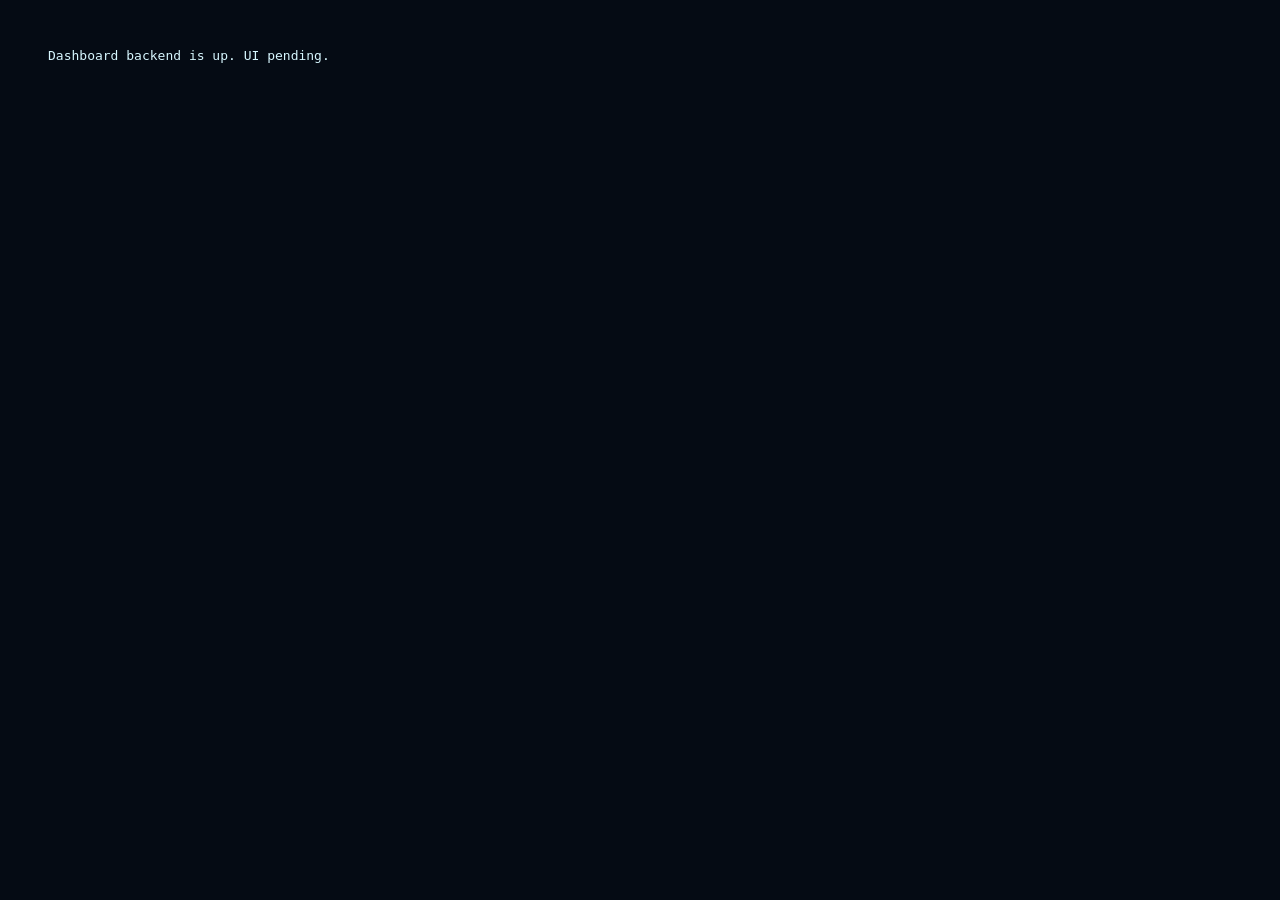
==== web/static/index.html @ f48ddb46 "Add Go backend: sources, attention rule, pipeline store, HTTP API Backend language decided as Go (wa" ====
<!doctype html>
<meta charset="utf-8">
<title>Dashboard</title>
<!-- Placeholder — replaced by the real two-surface UI in the next commit. -->
<body style="background:#050b14;color:#d7f7ff;font-family:monospace;padding:40px">
  Dashboard backend is up. UI pending.
</body>
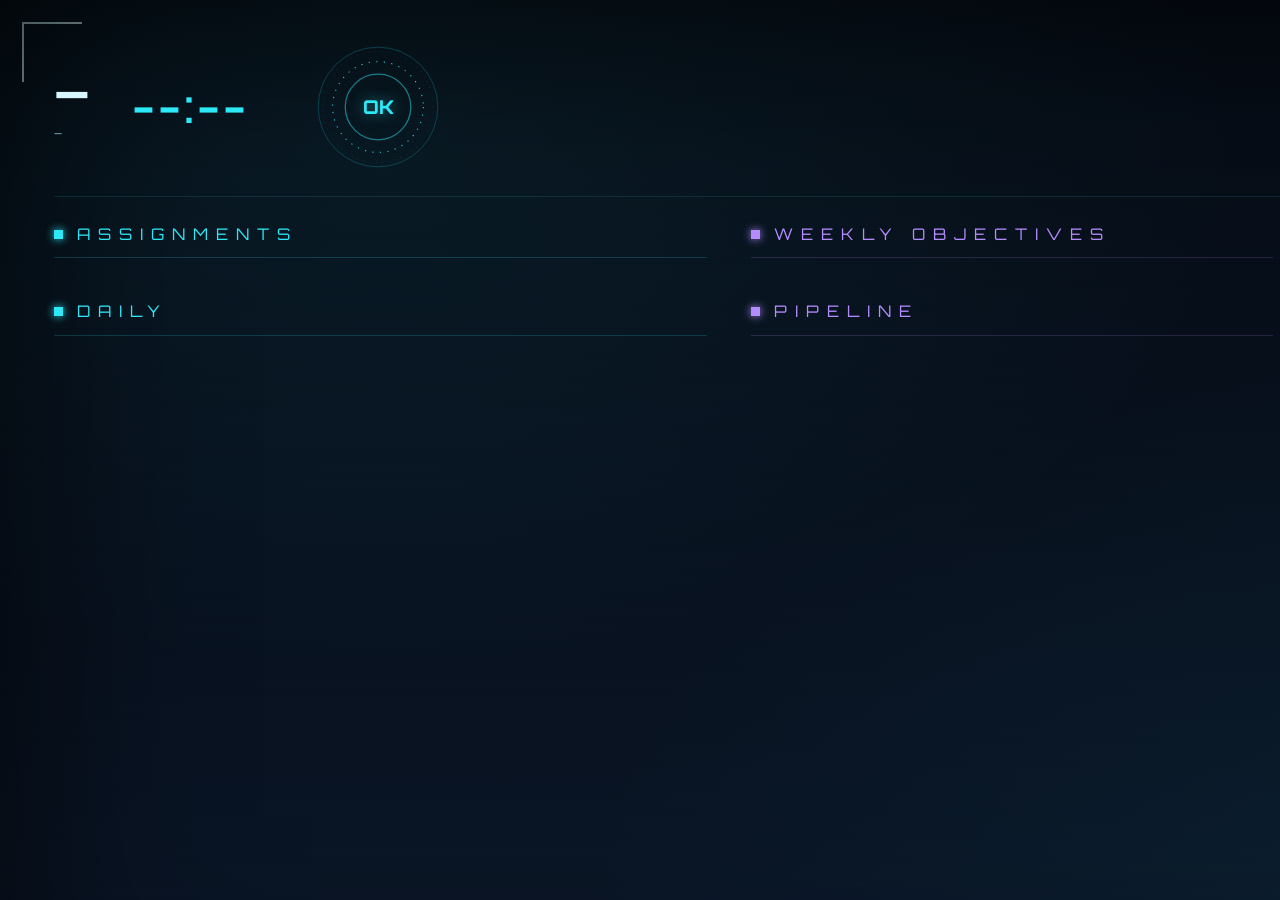
==== commit 90f0dfe6: "Add the two-surface UI: monitor and phone in one file Built from docs/dashboard-ui-mockup.html — no " ====
--- a/web/static/index.html
+++ b/web/static/index.html
@@ -1,7 +1,1137 @@
 <!doctype html>
+<html lang="en">
+<head>
 <meta charset="utf-8">
-<title>Dashboard</title>
-<!-- Placeholder — replaced by the real two-surface UI in the next commit. -->
-<body style="background:#050b14;color:#d7f7ff;font-family:monospace;padding:40px">
-  Dashboard backend is up. UI pending.
+<meta name="viewport" content="width=device-width,initial-scale=1,viewport-fit=cover">
+<title>UNIFIED DASHBOARD</title>
+
+<!-- Fonts are the two woff2 faces from docs/dashboard-ui-mockup.html, kept in
+     their own file only so this one stays readable — 34KB of base64 in the
+     middle of the UI would make it unreviewable. Both are embedded in the
+     binary and served from this origin; the panel never reaches the internet. -->
+<link rel="stylesheet" href="fonts.css">
+
+<style>
+/* ============================================================
+   TOKENS — lifted from gab.html via docs/dashboard-ui.md.
+   There is no new visual language here. Semantic colour is
+   load-bearing: cyan = normal, amber = needs attention,
+   purple = grouped (weekly objectives, pipeline).
+   ============================================================ */
+:root{
+  --c:#2de8f7; --c-dim:#0f7c8c; --c-faint:rgba(45,232,247,0.18);
+  --a:#ff9d3d; --l:#b48cff; --l-faint:rgba(180,140,255,0.18);
+  --t:#d7f7ff; --td:#5c8a96;
+  --bg-0:#050b14; --bg-1:#0a1628;
+
+  /* Set by JS from /api/config — see BURN-IN below. */
+  --scale:1; --dx:0px; --dy:0px; --dim:1;
+}
+
+*{margin:0;padding:0;box-sizing:border-box;}
+html,body{height:100%;overflow:hidden;background:var(--bg-0);}
+body{
+  font-family:'ShareTechMono',ui-monospace,Menlo,Consolas,monospace;
+  color:var(--t);line-height:1.4;
+  -webkit-font-smoothing:antialiased;
+}
+
+/* ============================================================
+   THE TWO SURFACES
+   Not one responsive layout — two surfaces with different jobs,
+   split by a width breakpoint, the same shape gab.html uses for
+   its TV case. Only one is ever in the DOM's flow.
+   ============================================================ */
+#phone{display:none;}
+@media (max-width:1099px){
+  #monitor-fit{display:none;}
+  #phone{display:flex;}
+}
+
+/* The monitor is drawn at exactly 1920x1080 and scaled to fit, so the
+   real panel gets scale 1 and every other screen degrades proportionally
+   instead of reflowing into a layout nobody designed. */
+#monitor-fit{position:fixed;inset:0;overflow:hidden;}
+#monitor{
+  width:1920px;height:1080px;transform-origin:top left;
+  transform:translate(var(--dx),var(--dy)) scale(var(--scale));
+  opacity:var(--dim);transition:opacity 2s linear;
+}
+#phone{
+  position:fixed;inset:0;opacity:var(--dim);transition:opacity 2s linear;
+  /* Drift is monitor-only: the phone is held and looked at, not burnt in. */
+}
+
+/* ============================================================
+   SHARED CHROME
+   ============================================================ */
+.mk{
+  position:relative;overflow:hidden;
+  background:
+    radial-gradient(ellipse at 20% 15%,rgba(45,232,247,0.06),transparent 40%),
+    radial-gradient(ellipse at 80% 85%,rgba(45,232,247,0.05),transparent 45%),
+    linear-gradient(180deg,var(--bg-0),var(--bg-1));
+  background-color:var(--bg-0);
+}
+.brk{position:absolute;width:60px;height:60px;border-color:var(--c-dim);opacity:0.7;}
+.brk.tl{top:22px;left:22px;border-top:2px solid;border-left:2px solid;}
+.brk.tr{top:22px;right:22px;border-top:2px solid;border-right:2px solid;}
+.brk.bl{bottom:22px;left:22px;border-bottom:2px solid;border-left:2px solid;}
+.brk.br{bottom:22px;right:22px;border-bottom:2px solid;border-right:2px solid;}
+.scan{position:absolute;inset:0;pointer-events:none;mix-blend-mode:overlay;
+  background:repeating-linear-gradient(180deg,rgba(255,255,255,0.015) 0px,transparent 1px,transparent 3px);}
+.vig{position:absolute;inset:0;pointer-events:none;box-shadow:inset 0 0 220px rgba(0,0,0,0.75);}
+.pad{position:relative;height:100%;display:flex;flex-direction:column;}
+
+/* section label: glowing square bullet + underline rule */
+.sl{font-family:'Orbitron',sans-serif;letter-spacing:8px;color:var(--c);
+  border-bottom:1px solid var(--c-faint);display:flex;align-items:center;gap:14px;}
+.sl::before{content:'';width:9px;height:9px;background:var(--c);
+  box-shadow:0 0 8px var(--c);flex-shrink:0;}
+.sl.amb{color:var(--a);border-bottom-color:rgba(255,157,61,0.18);}
+.sl.amb::before{background:var(--a);box-shadow:0 0 8px var(--a);}
+.sl.pur{color:var(--l);border-bottom-color:var(--l-faint);}
+.sl.pur::before{background:var(--l);box-shadow:0 0 8px var(--l);}
+.sl .tail{margin-left:auto;font-family:'ShareTechMono',monospace;
+  letter-spacing:2px;color:var(--td);}
+
+/* rows: 3px left accent stripe */
+.row{display:flex;align-items:center;gap:16px;
+  border-bottom:1px solid rgba(45,232,247,0.08);border-left:3px solid transparent;}
+.node{border-radius:50%;border:2px solid var(--c);flex-shrink:0;}
+.row.hot{border-left-color:var(--a);background:rgba(255,157,61,0.05);}
+.row.hot .node{border-color:var(--a);}
+.row.done .node{background:var(--c);}
+.course{font-family:'Orbitron',sans-serif;font-weight:600;letter-spacing:2px;
+  color:var(--td);flex-shrink:0;}
+.row.hot .course{color:var(--a);}
+.what{letter-spacing:1px;color:var(--t);white-space:nowrap;overflow:hidden;text-overflow:ellipsis;}
+.row.hot .what{color:#ffd8ad;}
+.row.done .what{text-decoration:line-through;opacity:0.4;}
+.due{margin-left:auto;font-family:'Orbitron',sans-serif;font-weight:600;
+  letter-spacing:1px;color:var(--td);flex-shrink:0;}
+.row.hot .due{color:var(--a);text-shadow:0 0 8px rgba(255,157,61,0.5);}
+
+/* weekly objectives */
+.wk{margin-bottom:16px;}
+.wkh{display:flex;align-items:center;gap:12px;}
+.wkn{border:2px solid var(--l);flex-shrink:0;transform:rotate(45deg);}
+.wkt{color:var(--t);letter-spacing:1px;}
+.wkf{margin-left:auto;color:var(--td);letter-spacing:1px;}
+.wbar{background:rgba(180,140,255,0.12);overflow:hidden;}
+.wbar i{display:block;height:100%;background:var(--l);box-shadow:0 0 6px var(--l);}
+.subs{list-style:none;}
+.sub{display:flex;align-items:center;color:var(--td);letter-spacing:0.5px;}
+.sub .sb{color:var(--l);flex-shrink:0;}
+.sub.done{text-decoration:line-through;opacity:0.4;}
+
+/* reminders */
+.rem{display:flex;align-items:center;border-bottom:1px solid rgba(255,157,61,0.08);
+  border-left:3px solid transparent;}
+.rem.over{border-left-color:var(--a);background:rgba(255,157,61,0.07);}
+.rem.over .rtext{color:#ffd8ad;}
+.rem.over .rtime{text-shadow:0 0 8px rgba(255,157,61,0.5);}
+.rem .odue{margin-left:auto;font-family:'Orbitron',sans-serif;color:var(--a);
+  letter-spacing:2px;flex-shrink:0;}
+.rtime{font-family:'Orbitron',sans-serif;font-weight:600;color:var(--a);
+  letter-spacing:1px;flex-shrink:0;}
+.rtext{color:var(--t);letter-spacing:1px;white-space:nowrap;overflow:hidden;text-overflow:ellipsis;}
+.rrep{margin-left:auto;color:var(--td);letter-spacing:2px;flex-shrink:0;
+  border:1px solid rgba(255,157,61,0.2);}
+
+/* meters */
+.meter{border-bottom:1px solid rgba(45,232,247,0.08);}
+.meter .mh{display:flex;align-items:baseline;gap:10px;}
+.meter .mn{color:var(--t);letter-spacing:1px;}
+.meter .mv{margin-left:auto;font-family:'Orbitron',sans-serif;font-weight:600;
+  color:var(--c);letter-spacing:1px;}
+.meter.warn .mv{color:var(--a);}
+.bar{background:rgba(45,232,247,0.12);overflow:hidden;}
+.bar i{display:block;height:100%;background:var(--c);box-shadow:0 0 6px var(--c);}
+.meter.warn .bar i{background:var(--a);box-shadow:0 0 6px var(--a);}
+
+/* containers */
+.ctrs{display:flex;flex-wrap:wrap;}
+.ctr{display:flex;align-items:center;letter-spacing:1px;color:var(--td);}
+.ctr i{border-radius:50%;background:var(--c);box-shadow:0 0 7px var(--c);flex-shrink:0;}
+.ctr.down{color:var(--a);}
+.ctr.down i{background:var(--a);box-shadow:0 0 7px var(--a);}
+
+/* pipeline stages */
+.stage{border-bottom:1px solid rgba(180,140,255,0.1);border-left:3px solid transparent;}
+.stage.live{border-left-color:var(--l);background:rgba(180,140,255,0.05);}
+.sh{display:flex;align-items:baseline;gap:12px;}
+.sn{font-family:'Orbitron',sans-serif;font-weight:600;letter-spacing:3px;color:var(--l);}
+.sc{margin-left:auto;font-family:'Orbitron',sans-serif;font-weight:800;
+  color:var(--t);line-height:1;}
+.stage.dead .sn,.stage.dead .sc{color:var(--td);}
+.sd{letter-spacing:1px;color:var(--td);white-space:nowrap;overflow:hidden;text-overflow:ellipsis;}
+
+/* rings */
+.ring{position:relative;}
+.ring svg{width:100%;height:100%;transform:rotate(-90deg);display:block;}
+.rt{fill:none;stroke:rgba(45,232,247,0.12);stroke-width:3;}
+.rp{fill:none;stroke:var(--c);stroke-width:3;stroke-linecap:round;
+  filter:drop-shadow(0 0 6px var(--c));transition:stroke-dashoffset 1s linear;}
+.rp.amb{stroke:var(--a);filter:drop-shadow(0 0 6px var(--a));}
+.rc{position:absolute;inset:0;display:grid;grid-template-rows:1fr auto 1fr;justify-items:center;}
+.rc .above{align-self:end;}
+.rc .below{align-self:start;}
+.core svg{transform:none;}
+.cr-out{fill:none;stroke:var(--c-dim);stroke-width:1.2;opacity:0.6;}
+.cr-mid{fill:none;stroke:var(--c);stroke-width:1.6;stroke-dasharray:2 10;opacity:0.9;
+  animation:spin 40s linear infinite;transform-origin:center;}
+.cr-in{fill:none;stroke:var(--c);stroke-width:2;opacity:0.5;
+  animation:spinr 26s linear infinite;transform-origin:center;}
+.cr-mid.amb{stroke:var(--a);}
+.cr-in.amb{stroke:var(--a);}
+@keyframes spin{from{transform:rotate(0)}to{transform:rotate(360deg)}}
+@keyframes spinr{from{transform:rotate(360deg)}to{transform:rotate(0)}}
+@media (prefers-reduced-motion:reduce){.cr-mid,.cr-in{animation:none;}}
+
+/* the one filled panel — present ONLY when something needs a person */
+.callout-blk{border-left:3px solid var(--a);background:rgba(255,157,61,0.06);}
+
+/* status strip */
+.strip{margin-top:auto;display:flex;justify-content:space-between;gap:14px;
+  letter-spacing:2px;color:var(--td);border-top:1px solid rgba(45,232,247,0.1);}
+.strip .ok{color:var(--c);}
+.strip .bad{color:var(--a);}
+
+/* ============================================================
+   MONITOR — 1920x1080. Never touched, nothing below the fold,
+   no navigation, everything visible at once.
+   ============================================================ */
+.mon .pad{padding:44px 54px 34px;}
+.mon .sl{font-size:16px;padding-bottom:12px;margin-bottom:16px;}
+.mon .sl .tail{font-size:12px;}
+.mon .row{padding:13px 10px;}
+.mon .node{width:18px;height:18px;}
+.mon .course{font-size:13px;min-width:104px;}
+.mon .what{font-size:20px;}
+.mon .due{font-size:15px;}
+.mon .wkn{width:13px;height:13px;}
+.mon .wkt{font-size:18px;}
+.mon .wkf{font-size:13px;}
+.mon .wbar{height:4px;margin:9px 0 0 28px;}
+.mon .subs{margin:8px 0 0 28px;}
+.mon .sub{font-size:15px;gap:11px;padding:5px 0;}
+.mon .rem{padding:10px;gap:16px;}
+.mon .rtime{font-size:17px;min-width:70px;}
+.mon .rtext{font-size:17px;}
+.mon .rrep{font-size:11px;padding:3px 8px;}
+.mon .rem .odue{font-size:11px;}
+.mon .meter{padding:11px 10px;}
+.mon .meter .mn{font-size:17px;}
+.mon .meter .mv{font-size:17px;}
+.mon .bar{height:4px;margin-top:9px;}
+.mon .ctrs{gap:11px 20px;padding:14px 10px 0;}
+.mon .ctr{font-size:15px;gap:9px;}
+.mon .ctr i{width:8px;height:8px;}
+.mon .stage{padding:11px 10px;}
+.mon .sn{font-size:13px;}
+.mon .sc{font-size:21px;}
+.mon .sd{font-size:14px;margin-top:6px;}
+.mon .strip{font-size:14px;padding-top:16px;margin-top:26px;}
+.mon .callout-blk{padding:14px 16px;margin-top:20px;}
+.mon .callout-blk .cl{font-family:'Orbitron',sans-serif;font-size:11px;
+  letter-spacing:4px;color:var(--a);}
+.mon .callout-blk .cs{font-size:18px;letter-spacing:1px;color:#ffd8ad;margin-top:9px;}
+.mon .callout-blk .cd{font-family:'Orbitron',sans-serif;font-size:13px;
+  letter-spacing:2px;color:var(--td);margin-top:7px;}
+
+/* monitor header — the countdown lives here, not as a centred hero */
+.mhead{display:flex;align-items:center;gap:40px;padding-bottom:26px;
+  border-bottom:1px solid rgba(45,232,247,0.12);margin-bottom:26px;}
+.mdate{font-family:'Orbitron',sans-serif;font-size:44px;font-weight:800;
+  letter-spacing:2px;color:var(--t);line-height:1;}
+.mwd{font-size:15px;letter-spacing:7px;color:var(--td);margin-top:10px;}
+.mclock{font-family:'Orbitron',sans-serif;font-size:44px;font-weight:600;
+  letter-spacing:3px;color:var(--c);line-height:1;font-variant-numeric:tabular-nums;}
+.mnext{margin-left:auto;display:flex;align-items:center;gap:22px;}
+.mcount{font-family:'Orbitron',sans-serif;font-size:64px;font-weight:800;
+  color:var(--a);text-shadow:0 0 26px rgba(255,157,61,0.42);line-height:1;
+  font-variant-numeric:tabular-nums;}
+.mnl{font-family:'Orbitron',sans-serif;font-size:12px;letter-spacing:5px;
+  color:var(--td);margin-bottom:9px;}
+.mns{font-size:19px;letter-spacing:1px;color:#ffd8ad;margin-top:7px;}
+.mnd{font-family:'Orbitron',sans-serif;font-size:13px;letter-spacing:3px;
+  color:var(--a);margin-top:6px;}
+.core-txt{font-family:'Orbitron',sans-serif;font-size:19px;font-weight:800;
+  color:var(--c);text-shadow:0 0 14px rgba(45,232,247,0.5);}
+.core-txt.amb{color:var(--a);text-shadow:0 0 14px rgba(255,157,61,0.5);}
+
+.lanes{display:grid;grid-template-columns:1.25fr 1fr 1.05fr;gap:44px;flex:1;min-height:0;}
+.lane{min-width:0;display:flex;flex-direction:column;}
+.lane .blk + .blk{margin-top:26px;}
+
+/* ============================================================
+   PHONE — 64px left rail, four destinations, one concern per tab.
+   ============================================================ */
+.ph{display:flex;}
+.ph .rail{
+  width:64px;flex-shrink:0;position:relative;z-index:2;
+  border-right:1px solid rgba(45,232,247,0.12);
+  background:rgba(5,11,20,0.6);
+  display:flex;flex-direction:column;padding-top:max(44px,env(safe-area-inset-top));
+}
+.ph .ri{
+  display:flex;flex-direction:column;align-items:center;gap:7px;
+  padding:15px 0;border-left:3px solid transparent;
+  position:relative;cursor:pointer;-webkit-tap-highlight-color:transparent;
+}
+.ph .ri i{width:9px;height:9px;border-radius:50%;background:var(--td);opacity:0.55;}
+.ph .ri span{font-family:'Orbitron',sans-serif;font-size:8px;font-weight:600;
+  letter-spacing:1.5px;color:var(--td);}
+.ph .ri.on{border-left-color:var(--ac,var(--c));background:rgba(45,232,247,0.07);}
+.ph .ri.on i{background:var(--ac,var(--c));box-shadow:0 0 9px var(--ac,var(--c));opacity:1;}
+.ph .ri.on span{color:var(--ac,var(--c));}
+.ph .ri.on.a{background:rgba(255,157,61,0.07);}
+.ph .ri.on.p{background:rgba(180,140,255,0.07);}
+/* badge: a dead container is visible from the home screen without being on it */
+.ph .ri .dot{position:absolute;top:12px;right:12px;width:6px;height:6px;
+  border-radius:50%;background:var(--a);box-shadow:0 0 7px var(--a);display:none;}
+.ph .ri.badged .dot{display:block;}
+
+.ph .body{flex:1;min-width:0;display:flex;flex-direction:column;
+  padding:max(38px,env(safe-area-inset-top)) 16px 20px;overflow-y:auto;
+  scrollbar-width:none;}
+.ph .body::-webkit-scrollbar{display:none;}
+.ph .tbar{display:flex;align-items:baseline;gap:10px;padding-bottom:11px;
+  border-bottom:1px solid rgba(45,232,247,0.12);margin-bottom:14px;}
+.ph .tbar .tn{font-family:'Orbitron',sans-serif;font-size:12px;font-weight:600;
+  letter-spacing:4px;color:var(--c);}
+.ph .tbar .tn.a{color:var(--a);}
+.ph .tbar .tn.p{color:var(--l);}
+.ph .tbar .tm{margin-left:auto;font-size:10px;letter-spacing:2px;color:var(--td);}
+
+.ph .sl{font-size:10px;letter-spacing:5px;padding-bottom:8px;margin-bottom:10px;}
+.ph .sl::before{width:6px;height:6px;}
+.ph .sl .tail{font-size:8px;}
+.ph .row{gap:10px;padding:9px 4px;}
+.ph .node{width:12px;height:12px;}
+.ph .course{font-size:9px;letter-spacing:1px;min-width:66px;}
+.ph .what{font-size:13px;}
+.ph .due{font-size:11px;}
+.ph .rem{padding:8px 4px;gap:10px;}
+.ph .rtime{font-size:12px;min-width:44px;}
+.ph .rtext{font-size:12px;}
+.ph .rem .odue{font-size:8px;}
+.ph .rrep{font-size:8px;padding:2px 5px;}
+.ph .meter{padding:8px 4px;}
+.ph .meter .mn{font-size:12px;}
+.ph .meter .mv{font-size:12px;}
+.ph .bar{height:3px;margin-top:7px;}
+.ph .ctrs{gap:8px 12px;padding:9px 4px 0;}
+.ph .ctr{font-size:10px;gap:6px;}
+.ph .ctr i{width:6px;height:6px;}
+.ph .stage{padding:9px 4px;}
+.ph .sn{font-size:9px;letter-spacing:2px;}
+.ph .sc{font-size:15px;}
+.ph .sd{font-size:9.5px;margin-top:4px;}
+.ph .wkn{width:10px;height:10px;}
+.ph .wkt{font-size:13px;}
+.ph .wkf{font-size:10px;}
+.ph .wbar{height:3px;margin:7px 0 0 22px;}
+.ph .subs{margin:6px 0 0 22px;}
+.ph .sub{font-size:11px;gap:8px;padding:3px 0;}
+.ph .strip{font-size:8px;letter-spacing:1px;padding-top:9px;margin-top:auto;}
+.ph .callout-blk{padding:11px 12px;margin-bottom:14px;}
+.ph .callout-blk .cl{font-family:'Orbitron',sans-serif;font-size:8px;
+  letter-spacing:3px;color:var(--a);}
+.ph .callout-blk .cs{font-size:13px;letter-spacing:1px;color:#ffd8ad;margin-top:6px;}
+.ph .callout-blk .cd{font-size:9px;letter-spacing:2px;color:var(--td);margin-top:5px;}
+
+/* phone home hero */
+.ph .hero{display:flex;flex-direction:column;align-items:center;padding:8px 0 4px;}
+.ph .huge{font-family:'Orbitron',sans-serif;font-weight:800;font-size:52px;
+  line-height:1;color:var(--a);text-shadow:0 0 28px rgba(255,157,61,0.42);
+  font-variant-numeric:tabular-nums;}
+.ph .unit{font-family:'Orbitron',sans-serif;font-size:9px;letter-spacing:5px;
+  color:var(--td);margin-top:9px;}
+.ph .subj{font-size:14px;letter-spacing:1px;color:var(--t);margin-top:15px;text-align:center;}
+.ph .metaline{font-family:'Orbitron',sans-serif;font-size:9px;letter-spacing:3px;
+  color:var(--a);margin-top:7px;}
+
+/* phone home summary cards */
+.ph .sum{display:grid;grid-template-columns:1fr 1fr;gap:8px;margin-top:16px;}
+.ph .sc2{border:1px solid var(--c-faint);border-left:3px solid var(--c);
+  background:rgba(45,232,247,0.04);padding:9px 10px;}
+.ph .sc2.warn{border-color:rgba(255,157,61,0.35);border-left-color:var(--a);
+  background:rgba(255,157,61,0.07);}
+.ph .sc2.pur{border-color:var(--l-faint);border-left-color:var(--l);
+  background:rgba(180,140,255,0.05);}
+.ph .sc2 .k{font-family:'Orbitron',sans-serif;font-size:7.5px;font-weight:600;
+  letter-spacing:2px;color:var(--td);margin-bottom:5px;}
+.ph .sc2.warn .k{color:var(--a);}
+.ph .sc2 .v{font-family:'Orbitron',sans-serif;font-size:20px;font-weight:800;
+  color:var(--t);line-height:1;}
+.ph .sc2.warn .v{color:var(--a);}
+.ph .sc2 .u{font-size:8.5px;letter-spacing:1px;color:var(--td);margin-top:4px;}
+
+/* pipeline — the ONLY interactive part of the dashboard */
+.jcard{border:1px solid var(--l-faint);background:rgba(180,140,255,0.05);
+  display:flex;align-items:baseline;gap:9px;}
+.jcard .jn{color:var(--t);white-space:nowrap;overflow:hidden;text-overflow:ellipsis;}
+.jcard .jd{margin-left:auto;color:var(--td);flex-shrink:0;}
+.ph .jcard{padding:9px;margin-bottom:5px;font-size:11px;
+  cursor:pointer;-webkit-tap-highlight-color:transparent;}
+.ph .jcard:active{background:rgba(180,140,255,0.14);}
+.ph .jcard .jd{font-size:9px;}
+.ph .jcard .jx{color:var(--td);font-size:12px;padding:0 2px 0 8px;flex-shrink:0;}
+
+.ph .addbtn{width:100%;margin-top:12px;padding:10px;background:transparent;
+  border:1px dashed var(--l-faint);color:var(--l);cursor:pointer;
+  font-family:'Orbitron',sans-serif;font-size:9px;letter-spacing:3px;}
+.ph .addform{display:none;margin-top:12px;border:1px solid var(--l-faint);
+  background:rgba(180,140,255,0.05);padding:11px;}
+.ph .addform.open{display:block;}
+.ph .addform input,.ph .addform select{
+  width:100%;margin-bottom:7px;padding:7px 8px;background:rgba(5,11,20,0.7);
+  border:1px solid var(--l-faint);color:var(--t);font-size:12px;
+  font-family:'ShareTechMono',monospace;}
+.ph .addform .go{width:100%;padding:8px;background:rgba(180,140,255,0.16);
+  border:1px solid var(--l);color:var(--t);cursor:pointer;
+  font-family:'Orbitron',sans-serif;font-size:9px;letter-spacing:3px;}
+
+/* empty / failed states — a dead source must LOOK dead, never blank */
+.empty{color:var(--td);letter-spacing:2px;opacity:0.75;}
+.mon .empty{font-size:15px;padding:13px 10px;}
+.ph .empty{font-size:11px;padding:9px 4px;}
+.empty.bad{color:var(--a);opacity:1;}
+</style>
+</head>
+
+<body>
+
+<!-- ===================== SURFACE 01 — MONITOR ===================== -->
+<div id="monitor-fit">
+  <div class="mk mon" id="monitor">
+    <div class="brk tl"></div><div class="brk tr"></div>
+    <div class="brk bl"></div><div class="brk br"></div>
+    <div class="scan"></div><div class="vig"></div>
+
+    <div class="pad">
+      <div class="mhead">
+        <div>
+          <div class="mdate" id="m-date">—</div>
+          <div class="mwd" id="m-weekday">—</div>
+        </div>
+        <div class="mclock" id="m-clock">--:--</div>
+
+        <div class="ring core" style="width:126px;height:126px;flex-shrink:0;margin-left:26px;">
+          <svg viewBox="0 0 200 200">
+            <circle class="cr-out" cx="100" cy="100" r="95"></circle>
+            <circle class="cr-out" cx="100" cy="100" r="88" stroke-dasharray="1 9"></circle>
+            <circle class="cr-mid" id="m-ring-mid" cx="100" cy="100" r="72"></circle>
+            <circle class="cr-in" id="m-ring-in" cx="100" cy="100" r="52"></circle>
+          </svg>
+          <div class="rc">
+            <div class="above"></div>
+            <div class="core-txt" id="m-core">OK</div>
+            <div class="below"></div>
+          </div>
+        </div>
+
+        <div class="mnext">
+          <div style="text-align:right;">
+            <div class="mnl">NEXT DUE</div>
+            <div class="mns" id="m-next-title">—</div>
+            <div class="mnd" id="m-next-when">—</div>
+          </div>
+          <div class="mcount" id="m-count">—</div>
+        </div>
+      </div>
+
+      <div class="lanes">
+        <div class="lane">
+          <div class="blk">
+            <div class="sl">ASSIGNMENTS <span class="tail" id="m-assign-tail"></span></div>
+            <div id="m-assignments"></div>
+          </div>
+          <div class="blk" id="m-daily-blk">
+            <div class="sl">DAILY <span class="tail" id="m-daily-tail"></span></div>
+            <div id="m-daily"></div>
+          </div>
+        </div>
+
+        <div class="lane">
+          <div class="blk" id="m-weekly-blk">
+            <div class="sl pur">WEEKLY OBJECTIVES</div>
+            <div id="m-weekly"></div>
+          </div>
+          <div class="blk">
+            <div class="sl pur">PIPELINE <span class="tail" id="m-pipe-tail"></span></div>
+            <div id="m-pipeline"></div>
+          </div>
+        </div>
+
+        <div class="lane">
+          <div class="blk">
+            <div class="sl amb" id="m-lab-label">HOMELAB <span class="tail" id="m-lab-tail"></span></div>
+            <div id="m-homelab"></div>
+          </div>
+          <div class="blk" id="m-rem-blk">
+            <div class="sl amb">REMINDERS <span class="tail">TODAY</span></div>
+            <div id="m-reminders"></div>
+          </div>
+          <!-- The one filled panel. Injected only when attention is active. -->
+          <div id="m-needs"></div>
+        </div>
+      </div>
+
+      <div class="strip">
+        <span>G.A.B. <span id="s-gab" class="ok">—</span></span>
+        <span>PROXMOX <span id="s-prox">—</span></span>
+        <span id="s-updated">UPDATED —</span>
+        <span id="s-version">DASHBOARD</span>
+      </div>
+    </div>
+  </div>
+</div>
+
+<!-- ===================== SURFACE 02 — PHONE ===================== -->
+<div class="mk ph" id="phone">
+  <div class="scan"></div><div class="vig"></div>
+
+  <div class="rail">
+    <div class="ri on" data-tab="home"><i></i><span>HOME</span><span class="dot"></span></div>
+    <div class="ri" data-tab="tasks"><i></i><span>TASKS</span><span class="dot"></span></div>
+    <div class="ri" data-tab="lab"><i></i><span>LAB</span><span class="dot"></span></div>
+    <div class="ri" data-tab="jobs"><i></i><span>JOBS</span><span class="dot"></span></div>
+  </div>
+
+  <div class="body">
+    <div class="tbar">
+      <span class="tn" id="p-tabname">STATUS</span>
+      <span class="tm" id="p-tabmeta">—</span>
+    </div>
+    <div id="p-content"></div>
+    <div class="strip" id="p-strip"></div>
+  </div>
+</div>
+
+<script>
+"use strict";
+/* ============================================================
+   CONFIG — everything tunable, at the top of the file.
+   Server-owned values (poll interval, burn-in) arrive from
+   /api/config so they are declared once, in internal/config.
+   ============================================================ */
+const STATE_URL   = "/api/state";
+const CONFIG_URL  = "/api/config";
+const TICK_MS     = 1000;     // display tick: clock + countdown, zero server cost
+const HOT_HOURS   = 24;       // an assignment inside this window renders "hot"
+const RING_HORIZON_H = 168;   // phone ring is a 7-day horizon
+
+let POLL_MS = 20000;          // replaced by /api/config (pinned at 20s in the spec)
+let BURN = {drift_px:0, drift_period_min:17, dim_start_hour:23, dim_end_hour:7, dim_opacity:1};
+// Until /api/config answers, no meter paints amber — better than guessing a
+// threshold the server may not agree with.
+let THRESH = {gpu_temp_c: Infinity, disk_pct: Infinity};
+
+let state = null;             // last good /api/state
+let stale = false;            // last poll failed
+let tab = "home";
+const WD  = ["SUN","MON","TUE","WED","THU","FRI","SAT"];
+const MON = ["JAN","FEB","MAR","APR","MAY","JUN","JUL","AUG","SEP","OCT","NOV","DEC"];
+
+/* ============================================================
+   HELPERS
+   ============================================================ */
+const $  = (id) => document.getElementById(id);
+const pad2 = (n) => String(n).padStart(2, "0");
+
+// Every value below is rendered through innerHTML, and course/title/company
+// text comes from G.A.B., Proxmox and Ryan's own input. Escape all of it.
+function esc(s){
+  return String(s == null ? "" : s).replace(/[&<>"']/g, (c) => (
+    {"&":"&amp;","<":"&lt;",">":"&gt;",'"':"&quot;","'":"&#39;"}[c]
+  ));
+}
+
+function dayDiff(d, now){
+  const a = new Date(d.getFullYear(), d.getMonth(), d.getDate());
+  const b = new Date(now.getFullYear(), now.getMonth(), now.getDate());
+  return Math.round((a - b) / 864e5);
+}
+
+// Compact due marker for a row: hours inside a day, weekday inside a week,
+// then a date. Same vocabulary the mockup uses.
+function dueShort(d, now){
+  if (!d) return "";
+  const ms = d - now;
+  if (ms < 0) return "LATE";
+  const h = ms / 36e5;
+  if (h < 24) return Math.max(1, Math.round(h)) + "h";
+  const days = dayDiff(d, now);
+  if (days <= 6) return WD[d.getDay()];
+  return MON[d.getMonth()] + " " + d.getDate();
+}
+
+// Long form for the header: "TOMORROW 09:00".
+function dueLabel(d, now){
+  if (!d) return "—";
+  const time = pad2(d.getHours()) + ":" + pad2(d.getMinutes());
+  const days = dayDiff(d, now);
+  if (days < 0)  return "OVERDUE " + time;
+  if (days === 0) return "TODAY " + time;
+  if (days === 1) return "TOMORROW " + time;
+  if (days <= 6)  return WD[d.getDay()] + " " + time;
+  return MON[d.getMonth()] + " " + d.getDate() + " " + time;
+}
+
+// The countdown: hours while that is the useful unit, days after.
+function countdown(d, now){
+  if (!d) return {value:"—", unit:"", compact:"—"};
+  const ms = d - now;
+  if (ms < 0) return {value:"0", unit:"LATE", compact:"LATE"};
+  const h = ms / 36e5;
+  if (h < 48) {
+    const v = Math.max(1, Math.round(h));
+    return {value:String(v), unit:"HOURS", compact:v + "h"};
+  }
+  const v = Math.ceil(h / 24);
+  return {value:String(v), unit:"DAYS", compact:v + "d"};
+}
+
+// Freshness of the last poll — coarse on purpose, it is footnote text.
+function agoShort(ms){
+  const s = Math.max(0, Math.round(ms / 1000));
+  if (s < 60) return s + "s";
+  if (s < 3600) return Math.round(s / 60) + "m";
+  return Math.round(s / 3600) + "h";
+}
+
+// How overdue a reminder is. Deliberately NOT agoShort: this must match
+// shortDur() in internal/state, or the row tag and the NEEDS YOU panel would
+// describe the same reminder with two different numbers.
+function overdueShort(ms){
+  const mins = Math.round(ms / 60000);
+  return mins >= 60
+    ? Math.floor(mins / 60) + "h" + pad2(mins % 60) + "m"
+    : mins + "m";
+}
+
+const parseTime = (s) => (s ? new Date(s) : null);
+const pct = (n) => Math.max(0, Math.min(100, n)).toFixed(0);
+
+/* ============================================================
+   DERIVED VIEWS — computed once per render, used by both surfaces
+   ============================================================ */
+function openAssignments(now){
+  return (state.assignments || [])
+    .filter((a) => !a.done)
+    .map((a) => ({...a, dueAt: parseTime(a.due)}));
+}
+
+function nextDue(now){
+  const upcoming = openAssignments(now).filter((a) => a.dueAt);
+  return upcoming.length ? upcoming[0] : null; // server already sorted soonest-first
+}
+
+// Which phone tab a given attention reason belongs to, so the rail can badge
+// the right destination without string-matching the reason text.
+function tabForSource(source){
+  return source === "reminder" ? "tasks" : "lab";
+}
+
+/* ============================================================
+   SHARED FRAGMENTS
+   ============================================================ */
+function assignmentRow(a, now, opts){
+  const hot = a.dueAt && (a.dueAt - now) / 36e5 < HOT_HOURS;
+  const cls = "row" + (a.done ? " done" : "") + (hot && !a.done ? " hot" : "");
+  const title = opts && opts.short ? a.title.split(" — ")[0] : a.title;
+  return `<div class="${cls}">
+    <span class="node"></span>
+    <span class="course">${esc(a.course)}</span>
+    <span class="what">${esc(title)}</span>
+    <span class="due">${esc(dueShort(a.dueAt, now))}</span>
+  </div>`;
+}
+
+function taskRow(t){
+  return `<div class="row${t.done ? " done" : ""}">
+    <span class="node"></span><span class="what">${esc(t.text)}</span>
+  </div>`;
+}
+
+function reminderRow(r, now){
+  const due = parseTime(r.due);
+  const over = r.enabled && !r.acknowledged && due && due < now;
+  const tail = over
+    ? `<span class="odue">OVERDUE ${esc(overdueShort(now - due))}</span>`
+    : `<span class="rrep">${esc(r.repeat || "ONCE")}</span>`;
+  return `<div class="rem${over ? " over" : ""}">
+    <span class="rtime">${due ? pad2(due.getHours()) + ":" + pad2(due.getMinutes()) : "--:--"}</span>
+    <span class="rtext">${esc(r.text)}</span>${tail}
+  </div>`;
+}
+
+function meter(name, value, fillPct, warn){
+  return `<div class="meter${warn ? " warn" : ""}">
+    <div class="mh"><span class="mn">${esc(name)}</span><span class="mv">${esc(value)}</span></div>
+    <div class="bar"><i style="width:${pct(fillPct)}%"></i></div>
+  </div>`;
+}
+
+function objectiveBlock(o, withSubs){
+  const frac = o.total > 0 ? (o.done / o.total) * 100 : 0;
+  const subs = withSubs && o.subs && o.subs.length
+    ? `<ul class="subs">${o.subs.map((s) =>
+        `<li class="sub${s.done ? " done" : ""}"><span class="sb">◦</span>${esc(s.text)}</li>`).join("")}</ul>`
+    : "";
+  return `<div class="wk">
+    <div class="wkh"><span class="wkn"></span><span class="wkt">${esc(o.title)}</span>
+      <span class="wkf">${o.done} / ${o.total}</span></div>
+    <div class="wbar"><i style="width:${pct(frac)}%"></i></div>${subs}
+  </div>`;
+}
+
+function emptyRow(text, bad){
+  return `<div class="empty${bad ? " bad" : ""}">${esc(text)}</div>`;
+}
+
+// GPU + storage meters, shared by the monitor lane and the phone LAB tab.
+// A meter turns amber at exactly the threshold the server's attention rule
+// uses, so the bar and the NEEDS YOU panel can never disagree.
+function gpuMeters(lab){
+  if (!lab.gpu_status.ok) return emptyRow("GPU AGENT UNREACHABLE", true);
+  if (!lab.gpus || !lab.gpus.length) return emptyRow("NO GPU REPORTED");
+  return lab.gpus.map((g) => {
+    const vramPct = g.vram_total_mb ? (g.vram_used_mb / g.vram_total_mb) * 100 : 0;
+    // The temp bar is scaled against 100 °C, which is where consumer NVIDIA
+    // cards throttle — so a full bar means "at the hardware limit".
+    return meter("GPU temp", g.temp_c.toFixed(0) + " °C", g.temp_c, g.temp_c >= THRESH.gpu_temp_c)
+         + meter("VRAM", (g.vram_used_mb / 1024).toFixed(1) + " / " +
+                 (g.vram_total_mb / 1024).toFixed(0) + " GB", vramPct, false)
+         + (g.fan_pct ? meter("Fan", g.fan_pct.toFixed(0) + " %", g.fan_pct, false) : "");
+  }).join("");
+}
+
+function diskMeters(lab){
+  if (!lab.proxmox_status.ok) return "";
+  return (lab.disks || []).map((d) =>
+    meter(d.name, d.used_pct.toFixed(0) + " %", d.used_pct, d.used_pct >= THRESH.disk_pct)
+  ).join("");
+}
+
+function containerList(lab, stacked){
+  if (!lab.proxmox_status.ok) return emptyRow("PROXMOX UNREACHABLE", true);
+  if (!lab.containers || !lab.containers.length) return emptyRow("NO CONTAINERS REPORTED");
+  const style = stacked ? ' style="flex-direction:column;gap:9px;align-items:flex-start"' : "";
+  return `<div class="ctrs"${style}>` + lab.containers.map((c) =>
+    `<span class="ctr${c.running ? "" : " down"}"><i></i>${esc(c.name)}${
+      c.running ? "" : " — " + esc(c.status)}</span>`
+  ).join("") + "</div>";
+}
+
+/* ============================================================
+   MONITOR RENDER
+   ============================================================ */
+function renderMonitor(now){
+  const attn = state.attention;
+
+  // --- header ---
+  $("m-date").textContent    = MON[now.getMonth()] + " " + now.getDate();
+  $("m-weekday").textContent = ["SUNDAY","MONDAY","TUESDAY","WEDNESDAY","THURSDAY","FRIDAY","SATURDAY"][now.getDay()];
+  $("m-clock").textContent   = pad2(now.getHours()) + ":" + pad2(now.getMinutes());
+
+  const next = nextDue(now);
+  const cd   = countdown(next ? next.dueAt : null, now);
+  $("m-next-title").textContent = next ? next.course + " — " + next.title : "NOTHING DUE";
+  $("m-next-when").textContent  = next ? dueLabel(next.dueAt, now) : "";
+  $("m-count").textContent      = cd.compact;
+
+  // --- core ring: pulse amber and you look, stay cyan and you don't ---
+  $("m-ring-mid").classList.toggle("amb", attn.active);
+  $("m-ring-in").classList.toggle("amb", attn.active);
+  $("m-core").classList.toggle("amb", attn.active);
+  $("m-core").textContent = attn.active ? "ATTN" : "OK";
+
+  // --- lane 1 ---
+  const open = openAssignments(now);
+  $("m-assign-tail").textContent = open.length + " OPEN · FROM G.A.B.";
+  $("m-assignments").innerHTML = state.gab_status.ok
+    ? (open.length ? open.slice(0, 6).map((a) => assignmentRow(a, now)).join("")
+                   : emptyRow("NOTHING OPEN"))
+    : emptyRow("G.A.B. UNREACHABLE", true);
+
+  const tasks = state.tasks || [];
+  $("m-daily-blk").style.display = state.have && state.have.tasks ? "" : "none";
+  $("m-daily-tail").textContent  = tasks.filter((t) => t.done).length + " / " + tasks.length + " DONE";
+  $("m-daily").innerHTML = tasks.length ? tasks.map(taskRow).join("") : emptyRow("NO TASKS TODAY");
+
+  // --- lane 2 ---
+  const objectives = state.objectives || [];
+  $("m-weekly-blk").style.display = state.have && state.have.objectives ? "" : "none";
+  $("m-weekly").innerHTML = objectives.map((o) => objectiveBlock(o, true)).join("");
+
+  const pipe = state.pipeline || {};
+  const tracked = Object.values(pipe).reduce((n, items) => n + items.length, 0);
+  $("m-pipe-tail").textContent = tracked + " TRACKED";
+  $("m-pipeline").innerHTML = ["interview","applied","emailed","dead"].map((stage) => {
+    const items = pipe[stage] || [];
+    const names = items.slice(0, 3).map((i) => i.company).join(" · ");
+    const more  = items.length > 3 ? " · +" + (items.length - 3) : "";
+    const cls = "stage" + (stage === "interview" && items.length ? " live" : "")
+              + (stage === "dead" ? " dead" : "");
+    return `<div class="${cls}">
+      <div class="sh"><span class="sn">${stage.toUpperCase()}</span><span class="sc">${items.length}</span></div>
+      <div class="sd">${esc(names + more) || "—"}</div>
+    </div>`;
+  }).join("");
+
+  // --- lane 3 ---
+  const lab = state.homelab;
+  const down = (lab.containers || []).filter((c) => c.watched && !c.running);
+  $("m-lab-tail").textContent = down.length ? down.length + " DOWN" : "ALL UP";
+  $("m-lab-label").classList.toggle("amb", down.length > 0);
+  $("m-homelab").innerHTML = gpuMeters(lab) + diskMeters(lab) + containerList(lab, false);
+
+  const reminders = state.reminders || [];
+  $("m-rem-blk").style.display = state.have && state.have.reminders ? "" : "none";
+  $("m-reminders").innerHTML = reminders.length
+    ? reminders.map((r) => reminderRow(r, now)).join("")
+    : emptyRow("NONE TODAY");
+
+  // --- NEEDS YOU: exists only when something is waiting on a person ---
+  $("m-needs").innerHTML = attn.active ? needsPanel(attn, "blk callout-blk") : "";
+
+  // --- status strip ---
+  const gabOK = state.gab_status.ok;
+  $("s-gab").className   = gabOK ? "ok" : "bad";
+  $("s-gab").textContent = gabOK ? "LINKED" : "DOWN";
+
+  const up = (lab.containers || []).filter((c) => c.running).length;
+  const total = (lab.containers || []).length;
+  $("s-prox").innerHTML = lab.proxmox_status.ok
+    ? `<span class="ok">${up} UP</span>${total - up ? ` / <span class="bad">${total - up} DOWN</span>` : ""}`
+    : `<span class="bad">DOWN</span>`;
+
+  $("s-updated").textContent = "UPDATED " + agoShort(now - parseTime(state.generated_at)) + " AGO"
+    + (stale ? " · STALE" : "");
+  $("s-version").textContent = "DASHBOARD v0.1" + (window.__stub ? " · STUB" : "");
+}
+
+function needsPanel(attn, cls){
+  const rows = attn.reasons.map((r) =>
+    `<div class="cs">${esc(r.text)}</div><div class="cd">${esc(r.detail)}</div>`).join("");
+  return `<div class="${cls}">
+    <div class="cl">NEEDS YOU — ${attn.reasons.length}</div>${rows}
+  </div>`;
+}
+
+/* ============================================================
+   PHONE RENDER
+   ============================================================ */
+function renderPhone(now){
+  const attn = state.attention;
+
+  // Rail badges: a fault is visible from any tab without being shown on it.
+  const badged = new Set((attn.reasons || []).map((r) => tabForSource(r.source)));
+  document.querySelectorAll("#phone .ri").forEach((el) => {
+    const t = el.dataset.tab;
+    el.classList.toggle("on", t === tab);
+    el.classList.toggle("a", t === "lab");
+    el.classList.toggle("p", t === "jobs");
+    el.style.setProperty("--ac", t === "lab" ? "var(--a)" : t === "jobs" ? "var(--l)" : "var(--c)");
+    el.classList.toggle("badged", badged.has(t) && t !== tab);
+  });
+
+  const nameEl = $("p-tabname");
+  nameEl.className = "tn" + (tab === "lab" ? " a" : tab === "jobs" ? " p" : "");
+
+  const lab = state.homelab;
+  const down = (lab.containers || []).filter((c) => c.watched && !c.running);
+  const ago = agoShort(now - parseTime(state.generated_at));
+
+  if (tab === "home") {
+    nameEl.textContent = "STATUS";
+    $("p-tabmeta").textContent = MON[now.getMonth()] + " " + now.getDate() + " · " +
+      pad2(now.getHours()) + ":" + pad2(now.getMinutes());
+    $("p-content").innerHTML = phoneHome(now, attn);
+  } else if (tab === "tasks") {
+    nameEl.textContent = "TASKS";
+    $("p-tabmeta").textContent = "READ-ONLY";   // G.A.B. owns this data
+    $("p-content").innerHTML = phoneTasks(now);
+  } else if (tab === "lab") {
+    nameEl.textContent = "HOMELAB";
+    $("p-tabmeta").textContent = down.length ? down.length + " DOWN" : "ALL UP";
+    $("p-content").innerHTML = phoneLab(now, attn);
+  } else {
+    nameEl.textContent = "PIPELINE";
+    $("p-tabmeta").textContent = "TAP TO ADVANCE";  // the one tab with a verb
+    $("p-content").innerHTML = phoneJobs(now);
+  }
+
+  $("p-strip").innerHTML = tab === "jobs"
+    ? `<span>${Object.values(state.pipeline || {}).reduce((n, i) => n + i.length, 0)} TRACKED</span>
+       <span>${(state.pipeline && state.pipeline.dead || []).length} DEAD</span>`
+    : `<span>G.A.B. <span class="${state.gab_status.ok ? "ok" : "bad"}">${
+         state.gab_status.ok ? "LINKED" : "DOWN"}</span></span><span>${ago}${stale ? " · STALE" : ""}</span>`;
+}
+
+function phoneHome(now, attn){
+  const next = nextDue(now);
+  const cd = countdown(next ? next.dueAt : null, now);
+
+  // Ring fills as the deadline approaches, over a 7-day horizon.
+  const CIRC = 283;
+  const remaining = next && next.dueAt ? (next.dueAt - now) / 36e5 : RING_HORIZON_H;
+  const frac = Math.max(0, Math.min(1, 1 - remaining / RING_HORIZON_H));
+  const offset = CIRC * (1 - frac);
+
+  const open = openAssignments(now);
+  const week = open.filter((a) => a.dueAt && (a.dueAt - now) / 864e5 <= 7).length;
+  const tasks = state.tasks || [];
+  const lab = state.homelab;
+  const up = (lab.containers || []).filter((c) => c.running).length;
+  const total = (lab.containers || []).length;
+  const down = (lab.containers || []).filter((c) => c.watched && !c.running);
+  const interviews = (state.pipeline && state.pipeline.interview) || [];
+
+  return `
+  <div class="hero">
+    <div class="ring" style="width:168px;height:168px;">
+      <svg viewBox="0 0 100 100">
+        <circle class="rt" cx="50" cy="50" r="45"></circle>
+        <circle class="rp${attn.active ? " amb" : ""}" cx="50" cy="50" r="45"
+          stroke-dasharray="${CIRC}" stroke-dashoffset="${offset.toFixed(0)}"></circle>
+      </svg>
+      <div class="rc"><div class="above"></div>
+        <div style="text-align:center;">
+          <div class="huge">${esc(cd.value)}</div><div class="unit">${esc(cd.unit)}</div>
+        </div>
+        <div class="below"></div></div>
+    </div>
+    <div class="subj">${next ? esc(next.course + " — " + next.title) : "NOTHING DUE"}</div>
+    <div class="metaline">${next ? "DUE " + esc(dueLabel(next.dueAt, now)) : ""}</div>
+  </div>
+  <div class="sum">
+    <div class="sc2"><div class="k">DUE ≤ 7D</div><div class="v">${week}</div><div class="u">ASSIGNMENTS</div></div>
+    <div class="sc2${down.length ? " warn" : ""}"><div class="k">HOMELAB</div>
+      <div class="v">${up}/${total}</div>
+      <div class="u">${down.length ? esc(down.map((c) => c.name.toUpperCase()).join(" · ")) : "ALL UP"}</div></div>
+    <div class="sc2"><div class="k">TASKS TODAY</div>
+      <div class="v">${tasks.filter((t) => !t.done).length}</div>
+      <div class="u">${tasks.filter((t) => t.done).length} DONE</div></div>
+    <div class="sc2 pur"><div class="k">INTERVIEWS</div><div class="v">${interviews.length}</div>
+      <div class="u">${esc(interviews.slice(0, 2).map((i) => i.company).join(" · ")) || "—"}</div></div>
+  </div>`;
+}
+
+function phoneTasks(now){
+  if (!state.gab_status.ok) return emptyRow("G.A.B. UNREACHABLE", true);
+  const open = openAssignments(now);
+  const tasks = state.tasks || [];
+  const objectives = state.objectives || [];
+  const have = state.have || {};
+
+  let html = `<div class="sl">ASSIGNMENTS <span class="tail">${open.length}</span></div>`
+    + (open.length ? open.map((a) => assignmentRow(a, now, {short:true})).join("") : emptyRow("NOTHING OPEN"));
+
+  if (have.tasks) {
+    html += `<div style="margin-top:16px;"><div class="sl">DAILY <span class="tail">${
+      tasks.filter((t) => t.done).length} / ${tasks.length}</span></div>`
+      + (tasks.length ? tasks.map(taskRow).join("") : emptyRow("NONE")) + `</div>`;
+  }
+  if (have.objectives) {
+    html += `<div style="margin-top:16px;"><div class="sl pur">WEEKLY</div>`
+      + objectives.map((o) => objectiveBlock(o, false)).join("") + `</div>`;
+  }
+  if (have.reminders) {
+    html += `<div style="margin-top:16px;"><div class="sl amb">REMINDERS</div>`
+      + (state.reminders || []).map((r) => reminderRow(r, now)).join("") + `</div>`;
+  }
+  return html;
+}
+
+function phoneLab(now, attn){
+  const lab = state.homelab;
+  const labReasons = attn.reasons.filter((r) => tabForSource(r.source) === "lab");
+  const up = (lab.containers || []).filter((c) => c.running).length;
+  const total = (lab.containers || []).length;
+
+  return (labReasons.length ? needsPanel({reasons: labReasons}, "callout-blk") : "")
+    + `<div class="sl amb">GPU</div>` + gpuMeters(lab)
+    + `<div style="margin-top:16px;"><div class="sl amb">CONTAINERS <span class="tail">${up} / ${total}</span></div>`
+    + containerList(lab, true) + `</div>`
+    + `<div style="margin-top:16px;"><div class="sl amb">STORAGE</div>`
+    + (diskMeters(lab) || emptyRow("NO POOLS REPORTED")) + `</div>`;
+}
+
+function phoneJobs(now){
+  const pipe = state.pipeline || {};
+  const days = (iso) => Math.max(0, Math.round((now - new Date(iso)) / 864e5)) + "d";
+
+  const block = (stage) => {
+    const items = pipe[stage] || [];
+    return `<div style="margin-top:14px;">
+      <div class="sl pur">${stage.toUpperCase()} <span class="tail">${items.length}</span></div>
+      ${items.length ? items.map((i) => `
+        <div class="jcard" data-id="${esc(i.id)}" data-stage="${esc(i.stage)}">
+          <span class="jn">${esc(i.company)}${i.role ? " — " + esc(i.role) : ""}</span>
+          <span class="jd">${days(i.updated_at)}</span>
+          <span class="jx" data-kill="${esc(i.id)}">✕</span>
+        </div>`).join("") : emptyRow("NONE")}
+    </div>`;
+  };
+
+  return ["interview","applied","emailed","dead"].map(block).join("")
+    + `<button class="addbtn" id="p-add-toggle">+ TRACK AN APPLICATION</button>
+       <div class="addform" id="p-add-form">
+         <input id="p-add-company" placeholder="COMPANY" autocomplete="off">
+         <input id="p-add-role" placeholder="ROLE (OPTIONAL)" autocomplete="off">
+         <select id="p-add-stage">
+           <option value="emailed">EMAILED</option>
+           <option value="applied">APPLIED</option>
+           <option value="interview">INTERVIEW</option>
+         </select>
+         <button class="go" id="p-add-go">ADD</button>
+       </div>`;
+}
+
+/* ============================================================
+   PIPELINE WRITES — the only mutation in the whole dashboard
+   ============================================================ */
+const ADVANCE = {emailed:"applied", applied:"interview", interview:"interview", dead:"emailed"};
+
+async function pipelineWrite(method, path, body){
+  const res = await fetch("/api/pipeline" + path, {
+    method,
+    headers: body ? {"Content-Type":"application/json"} : undefined,
+    body: body ? JSON.stringify(body) : undefined,
+  });
+  if (!res.ok && res.status !== 204) {
+    const err = await res.json().catch(() => ({error: res.statusText}));
+    alert("Pipeline: " + err.error);
+    return false;
+  }
+  await load();   // re-poll so the view matches the server, not an optimistic guess
+  return true;
+}
+
+document.getElementById("p-content").addEventListener("click", (ev) => {
+  if (tab !== "jobs") return;
+
+  const kill = ev.target.closest("[data-kill]");
+  if (kill) {
+    ev.stopPropagation();
+    const card = kill.closest(".jcard");
+    // ✕ retires an item to DEAD; a second ✕ on a dead item removes it for good.
+    if (card.dataset.stage === "dead") {
+      if (confirm("Delete this application permanently?")) {
+        pipelineWrite("DELETE", "/" + kill.dataset.kill);
+      }
+    } else {
+      pipelineWrite("PATCH", "/" + kill.dataset.kill, {stage:"dead"});
+    }
+    return;
+  }
+
+  const card = ev.target.closest(".jcard");
+  if (card) {
+    const next = ADVANCE[card.dataset.stage];
+    if (next !== card.dataset.stage) pipelineWrite("PATCH", "/" + card.dataset.id, {stage: next});
+    return;
+  }
+
+  if (ev.target.id === "p-add-toggle") {
+    document.getElementById("p-add-form").classList.toggle("open");
+    return;
+  }
+  if (ev.target.id === "p-add-go") {
+    const company = document.getElementById("p-add-company").value.trim();
+    if (!company) return;
+    pipelineWrite("POST", "", {
+      company,
+      role:  document.getElementById("p-add-role").value.trim(),
+      stage: document.getElementById("p-add-stage").value,
+      note:  "",
+    });
+  }
+});
+
+document.querySelectorAll("#phone .ri").forEach((el) => {
+  el.addEventListener("click", () => { tab = el.dataset.tab; render(); });
+});
+
+/* ============================================================
+   BURN-IN MITIGATION
+   The panel shows this UI ~99% of the time, so this is built in
+   rather than retrofitted. Both values come from internal/config.
+   ============================================================ */
+function burnIn(now){
+  // Slow layout drift — a full cycle every BURN.drift_period_min minutes,
+  // slow enough to be invisible and large enough to move static edges.
+  const t = (now.getTime() / 60000) / BURN.drift_period_min * 2 * Math.PI;
+  const driftX = Math.sin(t) * BURN.drift_px;
+  const driftY = Math.cos(t * 0.7) * BURN.drift_px;
+
+  // Fit 1920x1080 into the viewport, then centre it, then add the drift.
+  const scale = Math.min(window.innerWidth / 1920, window.innerHeight / 1080);
+  const root = document.documentElement.style;
+  root.setProperty("--scale", scale);
+  root.setProperty("--dx", ((window.innerWidth  - 1920 * scale) / 2 + driftX) + "px");
+  root.setProperty("--dy", ((window.innerHeight - 1080 * scale) / 2 + driftY) + "px");
+
+  // Scheduled dim. The window wraps midnight, hence the || rather than &&.
+  const h = now.getHours();
+  const s = BURN.dim_start_hour, e = BURN.dim_end_hour;
+  const dimming = s < e ? (h >= s && h < e) : (h >= s || h < e);
+  root.setProperty("--dim", dimming ? BURN.dim_opacity : 1);
+}
+
+/* ============================================================
+   LOOP — 20s data poll, 1s display tick. One is data, one is
+   display; they are deliberately not the same interval.
+   ============================================================ */
+async function load(){
+  try {
+    const res = await fetch(STATE_URL, {cache:"no-store"});
+    if (!res.ok) throw new Error(res.statusText);
+    state = await res.json();
+    stale = false;
+  } catch (err) {
+    // Keep the last good state on the glass and mark it stale. A blank panel
+    // tells you less than a stale one that admits it is stale.
+    stale = true;
+    console.warn("dashboard: poll failed:", err);
+  }
+  render();
+}
+
+function render(){
+  if (!state) return;
+  const now = new Date();
+  burnIn(now);
+  if (window.innerWidth >= 1100) renderMonitor(now);
+  else renderPhone(now);
+}
+
+async function boot(){
+  try {
+    const cfg = await (await fetch(CONFIG_URL, {cache:"no-store"})).json();
+    POLL_MS = cfg.poll_seconds * 1000;
+    BURN = cfg.burn_in;
+    THRESH = cfg.thresholds;
+    window.__stub = cfg.stub;
+  } catch (err) {
+    console.warn("dashboard: /api/config failed, using defaults:", err);
+  }
+
+  await load();
+  setInterval(() => { load(); }, POLL_MS);
+  setInterval(() => { if (state) render(); }, TICK_MS);
+  window.addEventListener("resize", () => render());
+
+  // A panel that has been asleep should not show a stale clock on wake.
+  document.addEventListener("visibilitychange", () => { if (!document.hidden) load(); });
+}
+
+boot();
+</script>
 </body>
+</html>
--- a/web/static/fonts.css
+++ b/web/static/fonts.css
@@ -0,0 +1,4 @@
+@font-face{font-family:'Orbitron';font-style:normal;font-weight:400 900;font-display:block;
+  src:url([data-uri]) format('woff2');}
+@font-face{font-family:'ShareTechMono';font-style:normal;font-weight:400;font-display:block;
+  src:url([data-uri]) format('woff2');}
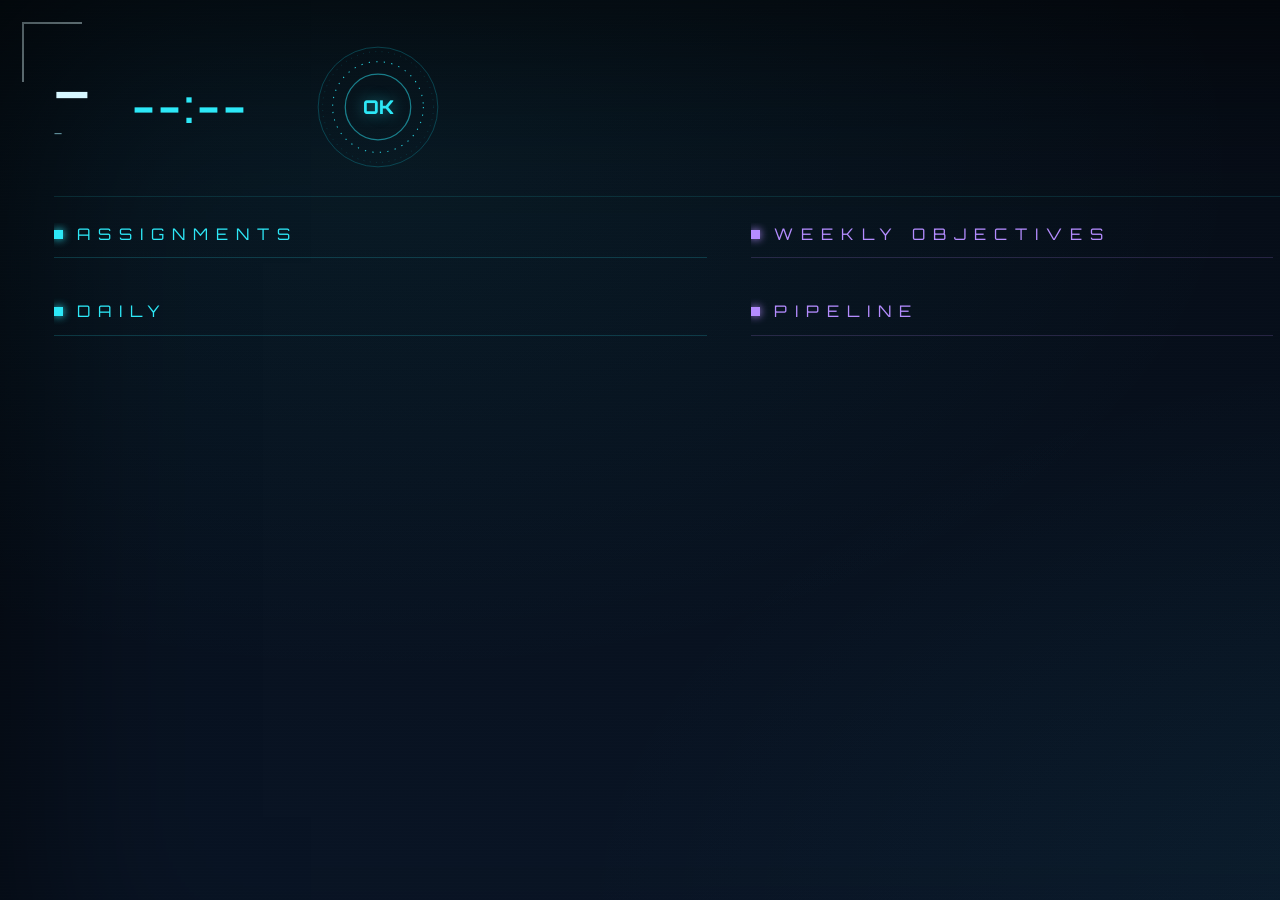
==== commit e9038fcb: "Add reminders with per-surface privacy, and fit the monitor to 1080 Reminders (attention rule 1) are" ====
--- a/web/static/index.html
+++ b/web/static/index.html
@@ -113,7 +113,7 @@
 .row.hot .due{color:var(--a);text-shadow:0 0 8px rgba(255,157,61,0.5);}
 
 /* weekly objectives */
-.wk{margin-bottom:16px;}
+.wk{margin-bottom:10px;}
 .wkh{display:flex;align-items:center;gap:12px;}
 .wkn{border:2px solid var(--l);flex-shrink:0;transform:rotate(45deg);}
 .wkt{color:var(--t);letter-spacing:1px;}
@@ -138,6 +138,9 @@
 .rtext{color:var(--t);letter-spacing:1px;white-space:nowrap;overflow:hidden;text-overflow:ellipsis;}
 .rrep{margin-left:auto;color:var(--td);letter-spacing:2px;flex-shrink:0;
   border:1px solid rgba(255,157,61,0.2);}
+
+/* A redacted reminder reads as deliberately withheld, not as its own content. */
+.rtext.private{color:var(--td);font-style:italic;letter-spacing:2px;}
 
 /* meters */
 .meter{border-bottom:1px solid rgba(45,232,247,0.08);}
@@ -232,13 +235,15 @@
 .mon .sn{font-size:13px;}
 .mon .sc{font-size:21px;}
 .mon .sd{font-size:14px;margin-top:6px;}
-.mon .strip{font-size:14px;padding-top:16px;margin-top:26px;}
-.mon .callout-blk{padding:14px 16px;margin-top:20px;}
+.mon .strip{font-size:14px;padding-top:14px;margin-top:22px;}
+.mon .callout-blk{padding:12px 16px;margin-top:14px;}
 .mon .callout-blk .cl{font-family:'Orbitron',sans-serif;font-size:11px;
   letter-spacing:4px;color:var(--a);}
-.mon .callout-blk .cs{font-size:18px;letter-spacing:1px;color:#ffd8ad;margin-top:9px;}
+.mon .callout-blk .cs{font-size:18px;letter-spacing:1px;color:#ffd8ad;margin-top:8px;}
 .mon .callout-blk .cd{font-family:'Orbitron',sans-serif;font-size:13px;
-  letter-spacing:2px;color:var(--td);margin-top:7px;}
+  letter-spacing:2px;color:var(--td);margin-top:5px;}
+.mon .callout-blk .cmore{font-family:'Orbitron',sans-serif;font-size:12px;
+  letter-spacing:3px;color:var(--a);margin-top:10px;opacity:0.85;}
 
 /* monitor header — the countdown lives here, not as a centred hero */
 .mhead{display:flex;align-items:center;gap:40px;padding-bottom:26px;
@@ -262,7 +267,7 @@
 .core-txt.amb{color:var(--a);text-shadow:0 0 14px rgba(255,157,61,0.5);}
 
 .lanes{display:grid;grid-template-columns:1.25fr 1fr 1.05fr;gap:44px;flex:1;min-height:0;}
-.lane{min-width:0;display:flex;flex-direction:column;}
+.lane{min-width:0;display:flex;flex-direction:column;overflow:hidden;}
 .lane .blk + .blk{margin-top:26px;}
 
 /* ============================================================
@@ -522,7 +527,20 @@
 const CONFIG_URL  = "/api/config";
 const TICK_MS     = 1000;     // display tick: clock + countdown, zero server cost
 const HOT_HOURS   = 24;       // an assignment inside this window renders "hot"
+// The monitor has a fixed 1080px of height and nothing may fall below the
+// fold, so the two unbounded lists are capped. Overflow is stated, never
+// silently dropped — "+2 MORE" is information, a cut-off row is a bug.
+// 2 is what lane 3 actually has room for below HOMELAB and REMINDERS. Nothing
+// is lost by capping: a down container is still amber in the container list
+// and an overdue reminder is still amber in the reminders block — NEEDS YOU is
+// a summary of those, not their only home.
+const MAX_NEEDS   = 2;
+const MAX_REMINDERS = 3;
 const RING_HORIZON_H = 168;   // phone ring is a 7-day horizon
+// Shown on the monitor in place of a private reminder's words. Matches
+// REDACTED_TEXT in internal/state, which redacts the NEEDS YOU panel's copy
+// server-side — those words never reach the browser at all.
+const REDACTED_TEXT = "private reminder";
 
 let POLL_MS = 20000;          // replaced by /api/config (pinned at 20s in the spec)
 let BURN = {drift_px:0, drift_period_min:17, dim_start_hour:23, dim_end_hour:7, dim_opacity:1};
@@ -613,6 +631,9 @@
     : mins + "m";
 }
 
+// "PHYS 2425 — Lab report", or just the title when G.A.B. has no course for it.
+const assignmentLabel = (a) => (a.course ? a.course + " — " + a.title : a.title);
+
 const parseTime = (s) => (s ? new Date(s) : null);
 const pct = (n) => Math.max(0, Math.min(100, n)).toFixed(0);
 
@@ -643,9 +664,12 @@
   const hot = a.dueAt && (a.dueAt - now) / 36e5 < HOT_HOURS;
   const cls = "row" + (a.done ? " done" : "") + (hot && !a.done ? " hot" : "");
   const title = opts && opts.short ? a.title.split(" — ")[0] : a.title;
+  // G.A.B. currently stores only a name and a due date, so course is often
+  // absent. Omit the column entirely rather than reserving 104px of empty
+  // gutter on every row — the title simply starts where the course would.
+  const course = a.course ? `<span class="course">${esc(a.course)}</span>` : "";
   return `<div class="${cls}">
-    <span class="node"></span>
-    <span class="course">${esc(a.course)}</span>
+    <span class="node"></span>${course}
     <span class="what">${esc(title)}</span>
     <span class="due">${esc(dueShort(a.dueAt, now))}</span>
   </div>`;
@@ -657,15 +681,19 @@
   </div>`;
 }
 
-function reminderRow(r, now){
+// surface is "monitor" or "phone". A private reminder keeps its row, its time
+// and its overdue tag on both — only the words are withheld, and only on the
+// monitor, which is readable by anyone in the room for as long as it is up.
+function reminderRow(r, now, surface){
   const due = parseTime(r.due);
   const over = r.enabled && !r.acknowledged && due && due < now;
+  const text = (r.private && surface === "monitor") ? REDACTED_TEXT : r.text;
   const tail = over
     ? `<span class="odue">OVERDUE ${esc(overdueShort(now - due))}</span>`
     : `<span class="rrep">${esc(r.repeat || "ONCE")}</span>`;
   return `<div class="rem${over ? " over" : ""}">
     <span class="rtime">${due ? pad2(due.getHours()) + ":" + pad2(due.getMinutes()) : "--:--"}</span>
-    <span class="rtext">${esc(r.text)}</span>${tail}
+    <span class="rtext${r.private ? " private" : ""}">${esc(text)}</span>${tail}
   </div>`;
 }
 
@@ -740,7 +768,7 @@
 
   const next = nextDue(now);
   const cd   = countdown(next ? next.dueAt : null, now);
-  $("m-next-title").textContent = next ? next.course + " — " + next.title : "NOTHING DUE";
+  $("m-next-title").textContent = next ? assignmentLabel(next) : "NOTHING DUE";
   $("m-next-when").textContent  = next ? dueLabel(next.dueAt, now) : "";
   $("m-count").textContent      = cd.compact;
 
@@ -793,11 +821,11 @@
   const reminders = state.reminders || [];
   $("m-rem-blk").style.display = state.have && state.have.reminders ? "" : "none";
   $("m-reminders").innerHTML = reminders.length
-    ? reminders.map((r) => reminderRow(r, now)).join("")
+    ? reminders.slice(0, MAX_REMINDERS).map((r) => reminderRow(r, now, "monitor")).join("")
     : emptyRow("NONE TODAY");
 
   // --- NEEDS YOU: exists only when something is waiting on a person ---
-  $("m-needs").innerHTML = attn.active ? needsPanel(attn, "blk callout-blk") : "";
+  $("m-needs").innerHTML = attn.active ? needsPanel(attn, "blk callout-blk", MAX_NEEDS) : "";
 
   // --- status strip ---
   const gabOK = state.gab_status.ok;
@@ -815,11 +843,16 @@
   $("s-version").textContent = "DASHBOARD v0.1" + (window.__stub ? " · STUB" : "");
 }
 
-function needsPanel(attn, cls){
-  const rows = attn.reasons.map((r) =>
+// limit is the number of reasons to print; the rest are counted, not hidden.
+// The phone passes no limit — it scrolls, so it has nothing to protect.
+function needsPanel(attn, cls, limit){
+  const shown = limit ? attn.reasons.slice(0, limit) : attn.reasons;
+  const rows = shown.map((r) =>
     `<div class="cs">${esc(r.text)}</div><div class="cd">${esc(r.detail)}</div>`).join("");
+  const hidden = attn.reasons.length - shown.length;
+  const more = hidden > 0 ? `<div class="cmore">+${hidden} MORE</div>` : "";
   return `<div class="${cls}">
-    <div class="cl">NEEDS YOU — ${attn.reasons.length}</div>${rows}
+    <div class="cl">NEEDS YOU — ${attn.reasons.length}</div>${rows}${more}
   </div>`;
 }
 
@@ -906,7 +939,7 @@
         </div>
         <div class="below"></div></div>
     </div>
-    <div class="subj">${next ? esc(next.course + " — " + next.title) : "NOTHING DUE"}</div>
+    <div class="subj">${next ? esc(assignmentLabel(next)) : "NOTHING DUE"}</div>
     <div class="metaline">${next ? "DUE " + esc(dueLabel(next.dueAt, now)) : ""}</div>
   </div>
   <div class="sum">
@@ -943,7 +976,7 @@
   }
   if (have.reminders) {
     html += `<div style="margin-top:16px;"><div class="sl amb">REMINDERS</div>`
-      + (state.reminders || []).map((r) => reminderRow(r, now)).join("") + `</div>`;
+      + (state.reminders || []).map((r) => reminderRow(r, now, "phone")).join("") + `</div>`;
   }
   return html;
 }
